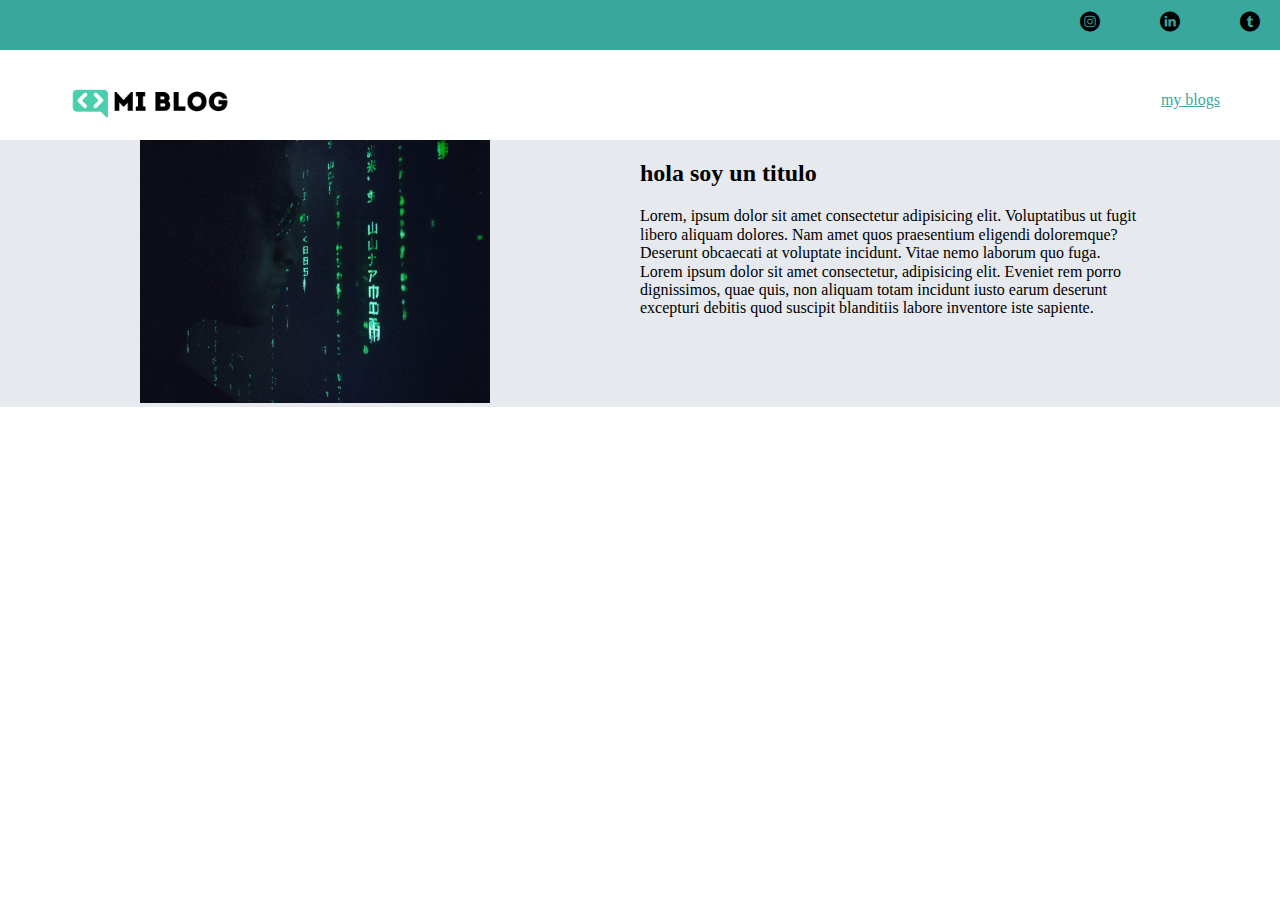
==== profile.html @ 25cc85af "working on profile section 1.0" ====
<!DOCTYPE html>
<html lang="en">
  <head>
    <meta charset="UTF-8" />
    <meta name="viewport" content="width=device-width, initial-scale=1.0" />
    <link rel="stylesheet" href="./css/main.css" />
    <link rel="stylesheet" href="./css/font/flaticon.css" />
    <link rel="stylesheet" href="./css/animation.css" />
    <link rel="stylesheet" href="./css/normalize.css" />
    <title>my blog</title>
  </head>
  <body class="profileBody">
    <header class="fadeInDown">
      <section class="socialLinks">
        <div class="linksIcons">
          <a href="https://www.instagram.com/the_natural505/" target="_blank"
            <span class="flaticon-011-instagram"></span>
          </a>
          <a href="https://www.linkedin.com/in/ali-sequeira-758a49189/" target="_blank">
            <span class="flaticon-010-linkedin"></span>
          </a>
          <a href="#">
            <span class="flaticon-002-twitter"></span>
          </a>
        </div>
      </section>
      <nav>
        <section class="logoContainer">
          <a href="#">
            <img src="./assets/img/Logo-negro.png" alt="blog logo" />
          </a>
        </section>
        <section class="myBlogs">
          <a href="#">my blogs</a>
        </section>
      </nav>
    </header>

   <main class="bio">
       <article class="bioContainer">
           <figure class="imgContainer">
               <img src="./assets/img/perfil.jpg" alt="foto de ali sequeira">
           </figure>
           <div class="aboutMe">
               <h2>hola soy un titulo</h2>
               <p> Lorem, ipsum dolor sit amet consectetur adipisicing elit. Voluptatibus ut fugit libero aliquam dolores. Nam amet quos praesentium eligendi doloremque? Deserunt obcaecati at voluptate incidunt. Vitae nemo laborum quo fuga.
                Lorem ipsum dolor sit amet consectetur, adipisicing elit. Eveniet rem porro dignissimos, quae quis, non aliquam totam incidunt iusto earum deserunt excepturi debitis quod suscipit blanditiis labore inventore iste sapiente.
               </p>
           </div>
       </article>
   </main>
  
  </body>
</html>
---- css/main.css ----
@font-face {
  font-family: "Roboto-italic";
  src: url(../assets/fuentes/Roboto/Roboto-Italic.ttf) format("truetype");
}
body {
  margin: 0;
  padding: 0;
  left: 0;
  right: 0;
  top: 0;
  bottom: 0;
}
header {
  display: grid;
  grid-template-rows: repeat(2, 1fr);
  height: 140px;
  width: 100%;
}
.mainBody {
  background-image: url(../assets/img/Cover.png);
  position: fixed;
  background-position: center;
  object-fit: cover;
  background-repeat: no-repeat;
  background-size: cover;
  height: 100vh;
  background-attachment: fixed;
}
.socialLinks {
  background: #3aa79d;
  height: 50px;
}
.linksIcons {
  display: flex;
  justify-content: flex-end;
  align-items: center;
  height: 100%;
}
.linksIcons a {
  margin: 0 20px;
  height: 100%;
  padding-top: 10px;
  box-sizing: border-box;
  color: #000000;
  text-decoration: none;
}
nav {
  display: grid;
  grid-template-columns: repeat(2, 1fr);
  height: 80px;
}
.logoContainer {
  margin-left: 50px;
}
.logoContainer img {
  width: 200px;
  margin-top: 10px;
}
.myBlogs {
  display: flex;
  justify-content: flex-end;
  align-items: center;
  margin-right: 60px;
}
.myBlogs a {
  text-decoration: underline;
  color: #3aa79d;
}
.myBlogs a:hover {
  color: #66e6db;
}
/* main */
.home {
  display: block;
  text-align: center;
  height: 100vh;
}
.home h1 {
  font-size: 60px;
  margin: 0;
  width: 100%;
  margin-top: 100px;
  font-weight: normal;
  font-family: "Roboto-italic";
  color: #3aa79d;
  text-shadow: 3px 3px 0px #ca228e;
}
.home button {
  margin-top: 50px;
  font-size: 20px;
  font-family: "Roboto-italic";
  font-weight: bold;
  padding: 10px 20px;
  background-color: #3aa79d;
  border: 1px solid rgba(32, 33, 36, 0.28);
  box-shadow: 3px 3px 0px #ca228e;
  cursor: pointer;
  border-radius: 10px;
  color: #ca228e;
}
.home button:hover {
  background: #66e6db;
  box-shadow: 3px 3px 0px #da5fae;
}
/* profile */
.bio {
  background: #e6e9ed;
}
.bioContainer {
  max-width: 1000px;
  margin: 0 auto;
  display: grid;
  grid-template-columns: repeat(2, 1fr);
}
.imgContainer {
  width: 100%;
  margin: 0;
}

.imgContainer img {
  width: 70%;
}
---- css/font/flaticon.css ----
/*
  	Flaticon icon font: Flaticon
  	Creation date: 20/12/2018 09:27
  	*/

@font-face {
  font-family: "Flaticon";
  src: url("./Flaticon.eot");
  src: url("./Flaticon.eot?#iefix") format("embedded-opentype"),
       url("./Flaticon.woff") format("woff"),
       url("./Flaticon.ttf") format("truetype"),
       url("./Flaticon.svg#Flaticon") format("svg");
  font-weight: normal;
  font-style: normal;
}

@media screen and (-webkit-min-device-pixel-ratio:0) {
  @font-face {
    font-family: "Flaticon";
    src: url("./Flaticon.svg#Flaticon") format("svg");
  }
}

[class^="flaticon-"]:before, [class*=" flaticon-"]:before,
[class^="flaticon-"]:after, [class*=" flaticon-"]:after {   
  font-family: Flaticon;
        font-size: 20px;
font-style: normal;
margin-left: 20px;
}

.flaticon-001-facebook:before { content: "\f100"; }
.flaticon-002-twitter:before { content: "\f101"; }
.flaticon-003-whatsapp:before { content: "\f102"; }
.flaticon-004-groupme:before { content: "\f103"; }
.flaticon-005-kik:before { content: "\f104"; }
.flaticon-006-skype:before { content: "\f105"; }
.flaticon-007-periscope:before { content: "\f106"; }
.flaticon-008-youtube:before { content: "\f107"; }
.flaticon-009-itunes:before { content: "\f108"; }
.flaticon-010-linkedin:before { content: "\f109"; }
.flaticon-011-instagram:before { content: "\f10a"; }
.flaticon-012-messenger:before { content: "\f10b"; }
.flaticon-013-twitter-1:before { content: "\f10c"; }
.flaticon-014-snapchat:before { content: "\f10d"; }
.flaticon-015-reddit:before { content: "\f10e"; }
---- css/animation.css ----
.fadeInUp {
  animation-duration: 1s;
  animation-fill-mode: both;
  animation-name: fadeInUp;
  -webkit-animation-fill-mode: both;
  -webkit-animation-duration: 1s;
  -webkit-animation-name: fadeInUp;
}
@keyframes fadeInUp {
  from {
    opacity: 0;
    -webkit-transform: translate3d(0, 100%, 0);
    transform: translate3d(0, 100%, 0);
  }
  to {
    opacity: 1;
    -webkit-transform: translate3d(0, 0, 0);
    transform: translate3d(0, 0, 0);
  }
}
.fadeInDown {
  animation-duration: 1s;
  animation-fill-mode: both;
  animation-name: fadeInDown;
  -webkit-animation-duration: 1s;
  -webkit-animation-fill-mode: both;
  -webkit-animation-name: fadeInDown;
}

@keyframes fadeInDown {
  from {
    opacity: 0;
    -webkit-transform: translate3d(0, -100%, 0);
    transform: translate3d(0, -100%, 0);
  }
  to {
    opacity: 1;
    -webkit-transform: translate3d(0, 0, 0);
    transform: translate3d(0, 0, 0);
  }
}
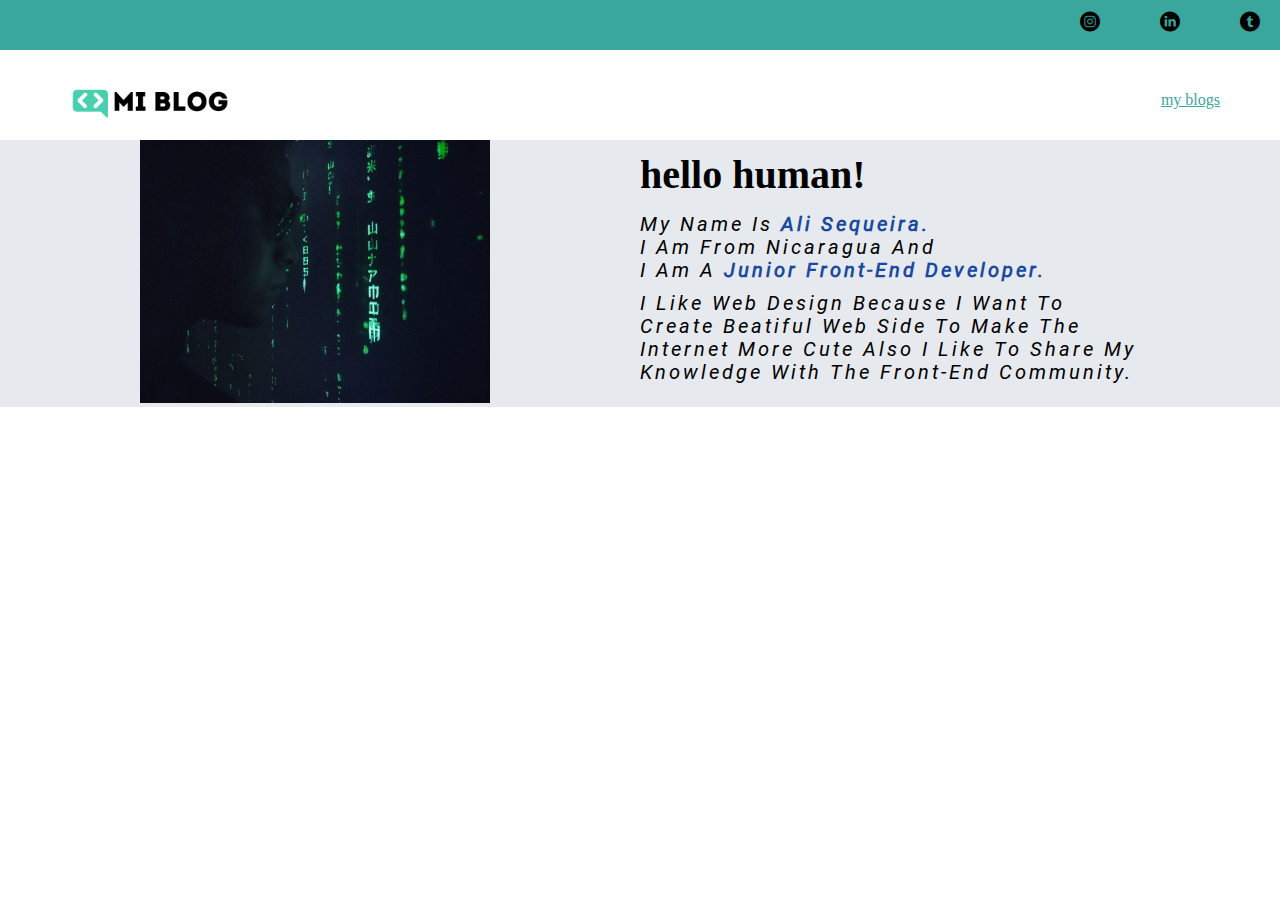
==== commit 73fc634c: "adding profile description, style and animation" ====
--- a/profile.html
+++ b/profile.html
@@ -37,18 +37,19 @@
     </header>
 
    <main class="bio">
-       <article class="bioContainer">
+       <article class="bioContainer fadeIn">
            <figure class="imgContainer">
                <img src="./assets/img/perfil.jpg" alt="foto de ali sequeira">
            </figure>
            <div class="aboutMe">
-               <h2>hola soy un titulo</h2>
-               <p> Lorem, ipsum dolor sit amet consectetur adipisicing elit. Voluptatibus ut fugit libero aliquam dolores. Nam amet quos praesentium eligendi doloremque? Deserunt obcaecati at voluptate incidunt. Vitae nemo laborum quo fuga.
-                Lorem ipsum dolor sit amet consectetur, adipisicing elit. Eveniet rem porro dignissimos, quae quis, non aliquam totam incidunt iusto earum deserunt excepturi debitis quod suscipit blanditiis labore inventore iste sapiente.
+               <h2>hello human!</h2>
+               <p> my name is <strong>ali sequeira.
+                    </strong> <br> i am from nicaragua and <br> i am a <strong>junior front-end developer.</strong> 
                </p>
+               <p> i like web design because i want to create beatiful web side to make the internet more cute also i like to share my knowledge with the front-end community.</p>
            </div>
        </article>
    </main>
   
   </body>
-</html>
+</html>--- a/css/main.css
+++ b/css/main.css
@@ -111,6 +111,7 @@
   margin: 0 auto;
   display: grid;
   grid-template-columns: repeat(2, 1fr);
+  align-items: center;
 }
 .imgContainer {
   width: 100%;
@@ -120,3 +121,20 @@
 .imgContainer img {
   width: 70%;
 }
+
+.aboutMe h2 {
+  font-size: 40px;
+  margin: 0;
+  margin-bottom: 15px;
+}
+.aboutMe p {
+  text-transform: capitalize;
+  letter-spacing: 3px;
+  font-size: 20px;
+  margin: 0;
+  padding-bottom: 10px;
+  font-family: "Roboto-italic";
+}
+.aboutMe p strong {
+  color: #1949a0;
+}
--- a/css/animation.css
+++ b/css/animation.css
@@ -39,3 +39,20 @@
     transform: translate3d(0, 0, 0);
   }
 }
+
+.fadeIn {
+  animation-duration: 1s;
+  -webkit-animation-duration: 1s;
+  animation-fill-mode: both;
+  -webkit-animation-fill-mode: both;
+  animation-name: fadeIn;
+  -webkit-animation-name: fadeIn;
+}
+@keyframes fadeIn {
+  from {
+    opacity: 0;
+  }
+  to {
+    opacity: 1;
+  }
+}
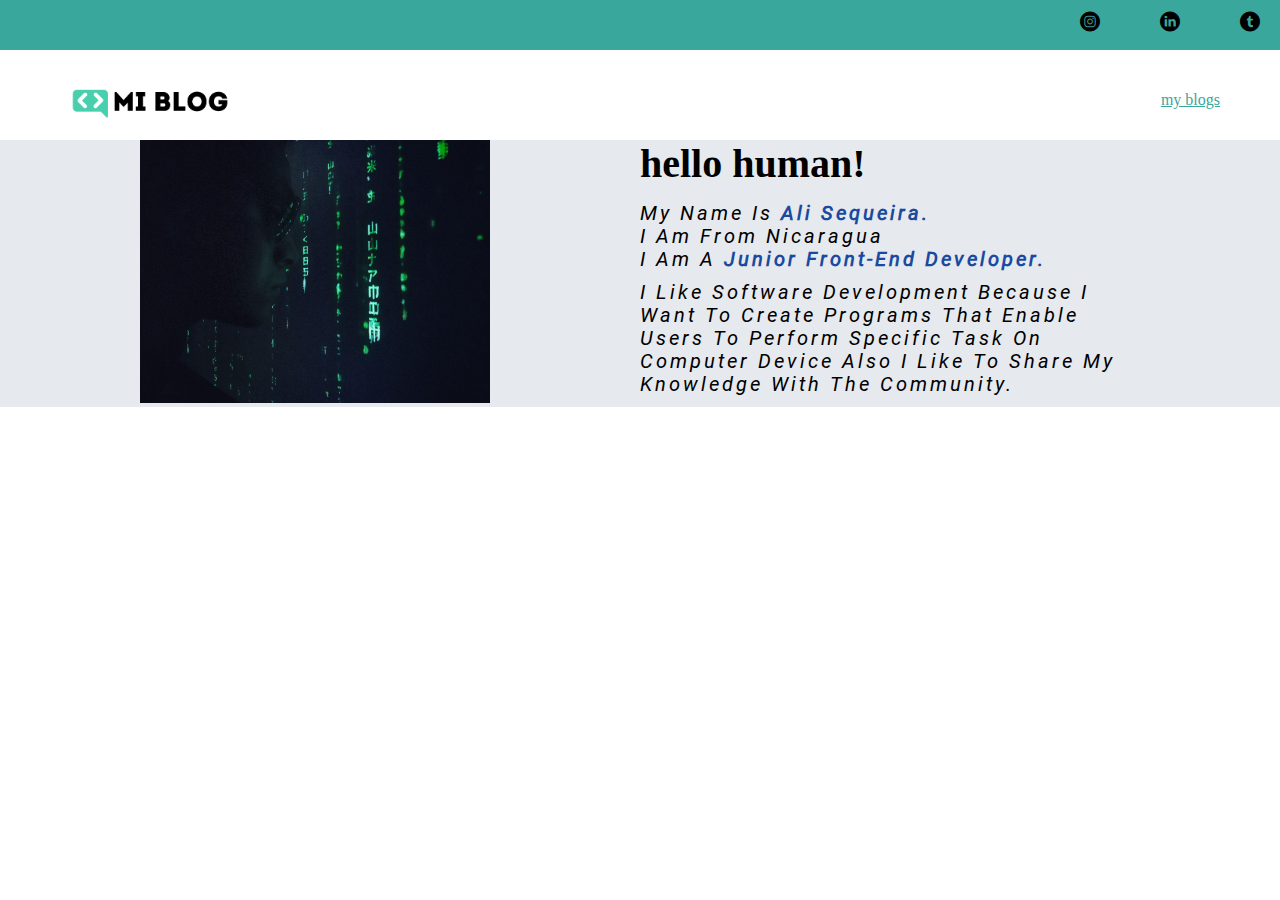
==== commit 577c1cce: "changing description" ====
--- a/profile.html
+++ b/profile.html
@@ -26,7 +26,7 @@
       </section>
       <nav>
         <section class="logoContainer">
-          <a href="#">
+          <a href="./index.html">
             <img src="./assets/img/Logo-negro.png" alt="blog logo" />
           </a>
         </section>
@@ -44,9 +44,9 @@
            <div class="aboutMe">
                <h2>hello human!</h2>
                <p> my name is <strong>ali sequeira.
-                    </strong> <br> i am from nicaragua and <br> i am a <strong>junior front-end developer.</strong> 
+                    </strong> <br> i am from nicaragua  <br> i am a <strong>junior front-end developer.</strong> 
                </p>
-               <p> i like web design because i want to create beatiful web side to make the internet more cute also i like to share my knowledge with the front-end community.</p>
+               <p> i like software development because i want to create programs that enable users to perform specific task on computer device also i like to share my knowledge with the community.</p>
            </div>
        </article>
    </main>
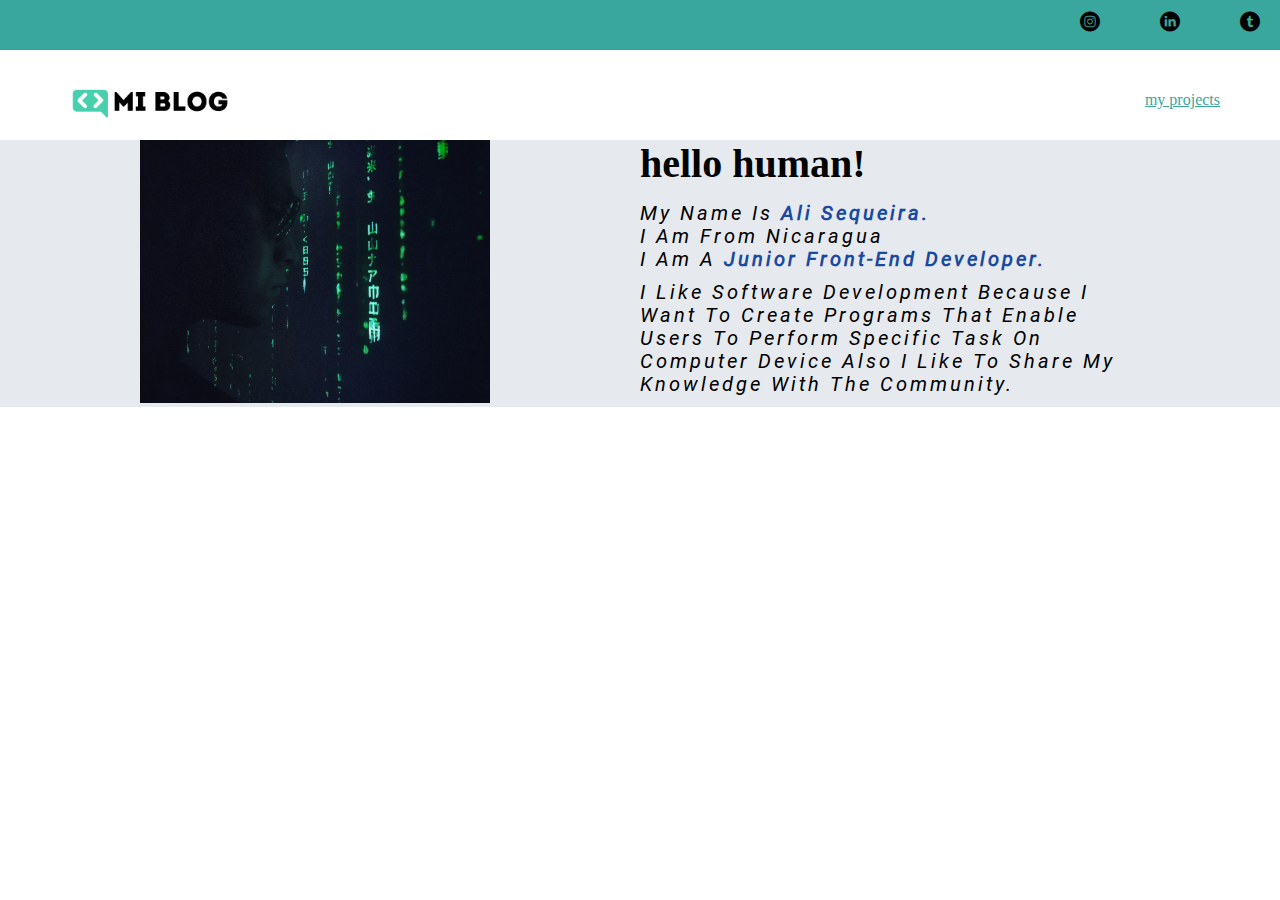
==== commit 52601229: "addind the project template using js" ====
--- a/profile.html
+++ b/profile.html
@@ -31,7 +31,7 @@
           </a>
         </section>
         <section class="myBlogs">
-          <a href="#">my blogs</a>
+          <a href="./projects.html">my projects</a>
         </section>
       </nav>
     </header>
--- a/css/main.css
+++ b/css/main.css
@@ -138,3 +138,72 @@
 .aboutMe p strong {
   color: #1949a0;
 }
+/* projects */
+/* mainProject */
+.mainProject {
+  background: #e6e9ed;
+}
+.mainProjectContainer {
+  grid-template-columns: 2fr 1fr;
+  grid-template-rows: 2fr;
+  padding: 20px;
+  max-width: 1024px;
+  margin: 0 auto;
+  display: grid;
+}
+.imgMainProject {
+  grid-column: 1;
+  width: 100%;
+}
+.imgProject img {
+  width: 80%;
+}
+.mainPorjectDescription {
+  grid-column: 2;
+  width: 100%;
+  text-align: start;
+  font-size: 20px;
+  font-family: "Roboto-italic";
+}
+.mainPorjectDescription h2 {
+  font-size: 1.5em;
+}
+.mainPorjectDescription p {
+  font-size: 1em;
+}
+/* list project */
+.projectList {
+  column-gap: 5px;
+  row-gap: 10px;
+  display: grid;
+  grid-template-columns: repeat(3, minmax(100px, 293px));
+  grid-template-rows: auto 1fr;
+  max-width: 1024px;
+  margin: 0 auto;
+  justify-items: center;
+  justify-content: center;
+}
+.project {
+  max-width: 400px;
+  border: 1px solid #1949a0;
+}
+.projectImg {
+  width: 100%;
+  margin: 0;
+}
+.projectImg img {
+  width: 100%;
+}
+.projectList h3 {
+  grid-column-start: 1;
+  grid-column-end: 4;
+  justify-self: center;
+}
+.descriptionContent {
+  padding: 0 10px;
+  object-fit: contain;
+}
+.descriptionContent p,
+h3 {
+  margin: 0;
+}
